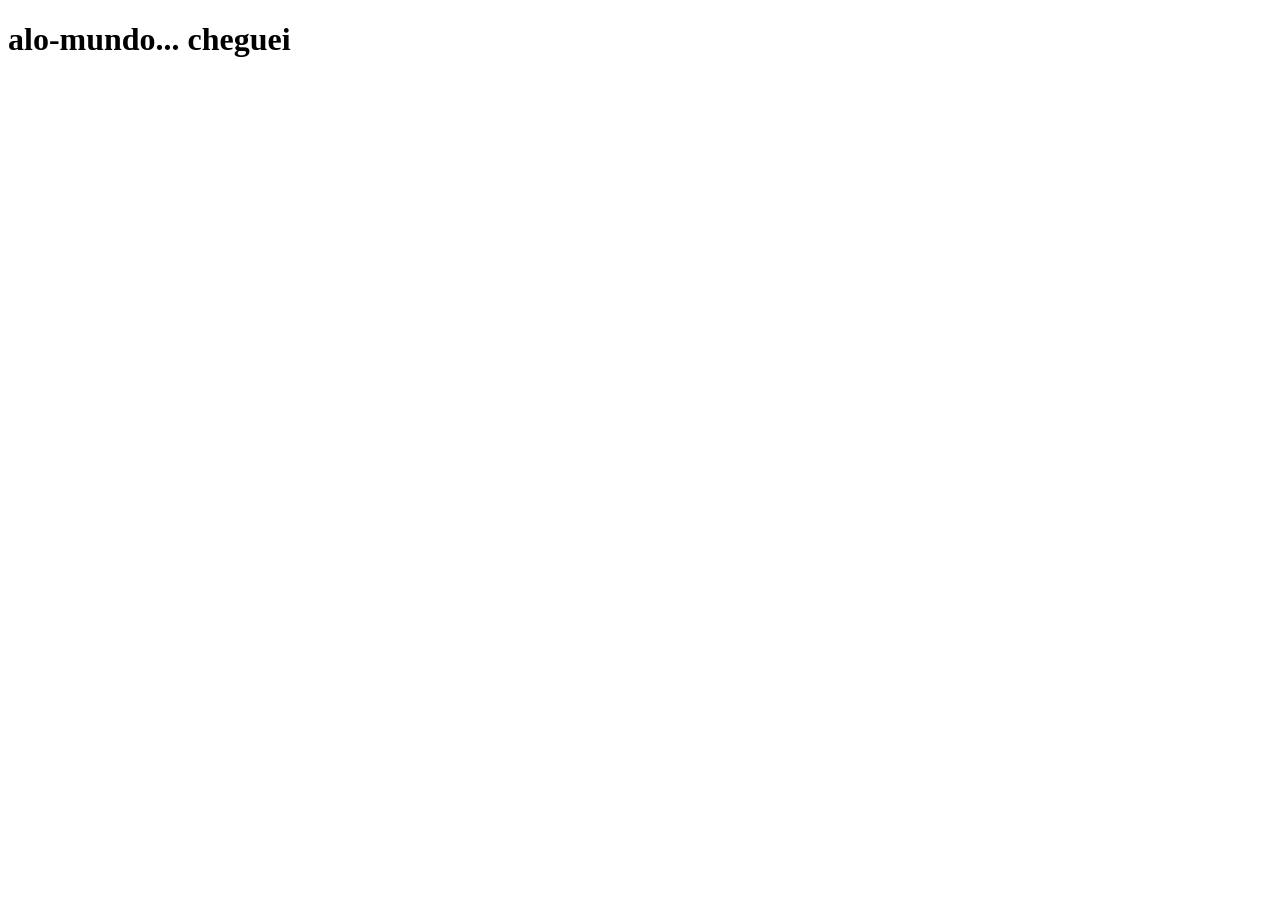
==== index.html @ 06bd8543 "alo-mundo" ====
<!DOCTYPE html>
<html lang="pt-br">
<head>
    <meta charset="UTF-8">
    <meta name="viewport" content="width=device-width, initial-scale=1.0">
    <title>primeira pagina</title>
</head>
<body>
  <h1>alo-mundo... cheguei</h1>  
</body>
</html>
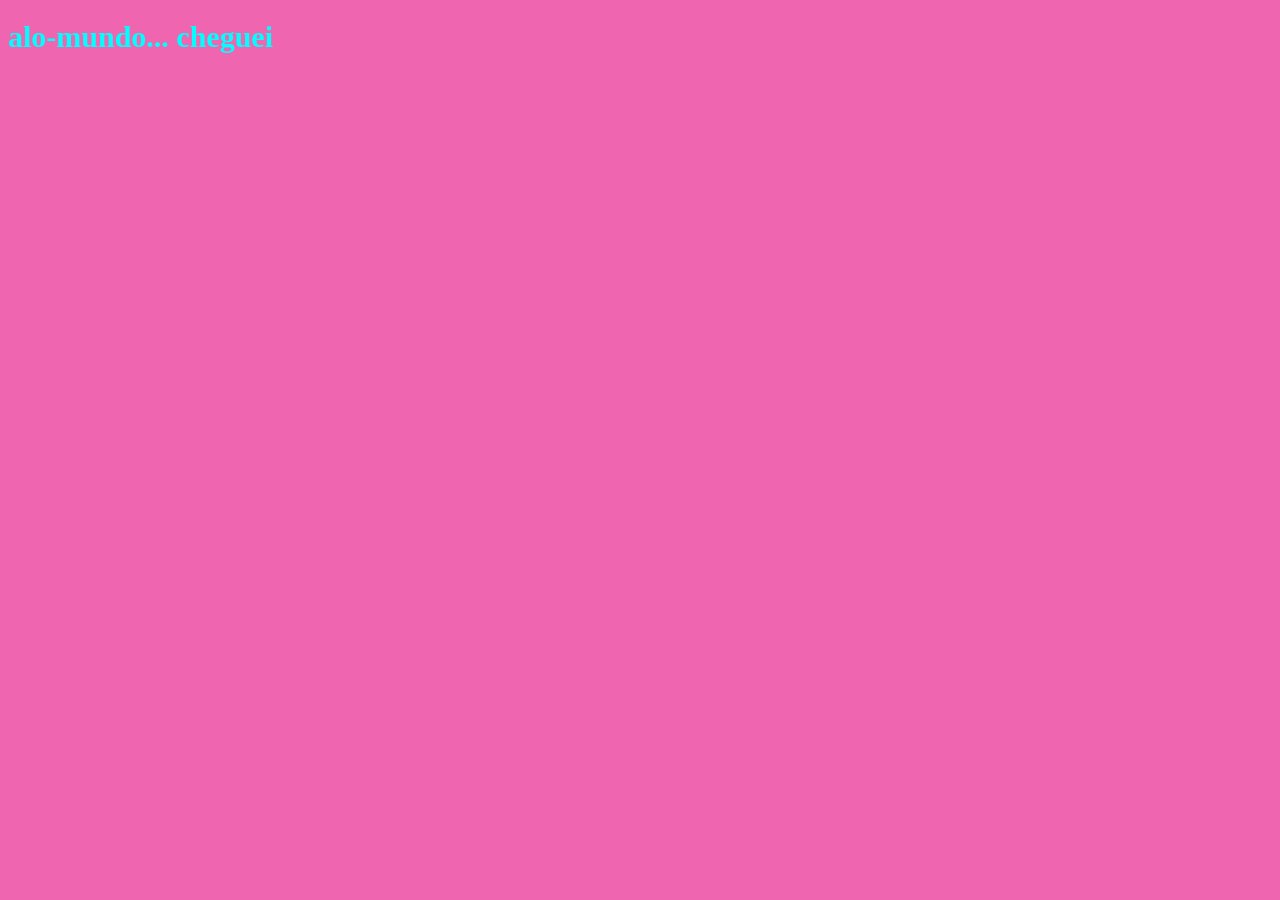
==== commit 6d610e6b: "link com style" ====
--- a/index.html
+++ b/index.html
@@ -4,6 +4,7 @@
     <meta charset="UTF-8">
     <meta name="viewport" content="width=device-width, initial-scale=1.0">
     <title>primeira pagina</title>
+    <link rel="stylesheet" href="style.css">
 </head>
 <body>
   <h1>alo-mundo... cheguei</h1>  
--- a/style.css
+++ b/style.css
@@ -0,0 +1,8 @@
+body {
+    background-color: rgb(239, 101, 175);
+    color: cyan;
+}
+h1{
+    font-size: 30px;
+    align-items: center;
+}
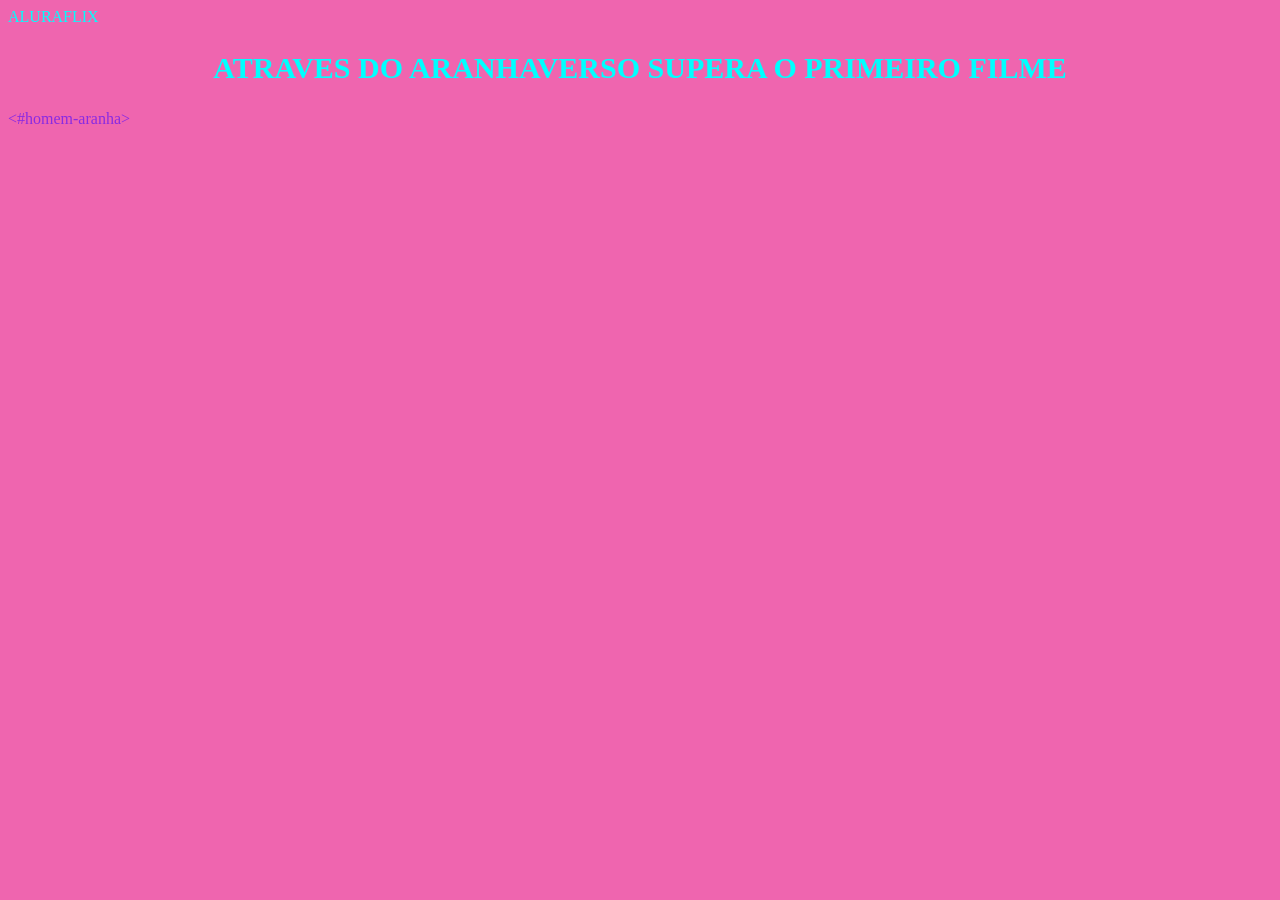
==== commit ad91c793: "ALURAFLIX" ====
--- a/index.html
+++ b/index.html
@@ -1,12 +1,24 @@
 <!DOCTYPE html>
 <html lang="pt-br">
 <head>
-    <meta charset="UTF-8">
-    <meta name="viewport" content="width=device-width, initial-scale=1.0">
-    <title>primeira pagina</title>
-    <link rel="stylesheet" href="style.css">
+  <meta charset="UTF-8">
+  <meta name="viewport" content="width=device-width, initial-scale=1.0">
+  <title>ALURAFLIX</title>
+  <link rel="stylesheet" href="style.css">
 </head>
 <body>
-  <h1>alo-mundo... cheguei</h1>  
+   <header>ALURAFLIX</header>
+
+   <section>
+     <div>
+     <h1>Atraves do aranhaverso supera o primeiro filme</h1>
+     <p><#homem-aranha></div></p>
+    </div>
+
+    <div>
+     <iframe width="560" height="315" src="https://www.youtube.com/embed/gt_fAE1Eg2Q?si=ylCiaXR5DzOFqG_V" title="YouTube video player" frameborder="0" allow="accelerometer; autoplay; clipboard-write; encrypted-media; gyroscope; picture-in-picture; web-share" referrerpolicy="strict-origin-when-cross-origin" allowfullscreen></iframe>
+    </div>
+   </section>
+
 </body>
 </html>
--- a/style.css
+++ b/style.css
@@ -1,8 +1,15 @@
 body {
-    background-color: rgb(239, 101, 175);
-    color: cyan;
+    background-color: rgb(239, 101, 175); /* cor de fundo da página */
+    color: cyan; /*cor da escrita */
 }
+
 h1{
-    font-size: 30px;
-    align-items: center;
+    font-size: 30px; /* tamanho da fonte*/
+    text-align: center; /* centralizado */
+    text-transform: uppercase; /* letras minusculas */
+}
+
+p {
+font-size: 16px;
+color: blueviolet;
 }
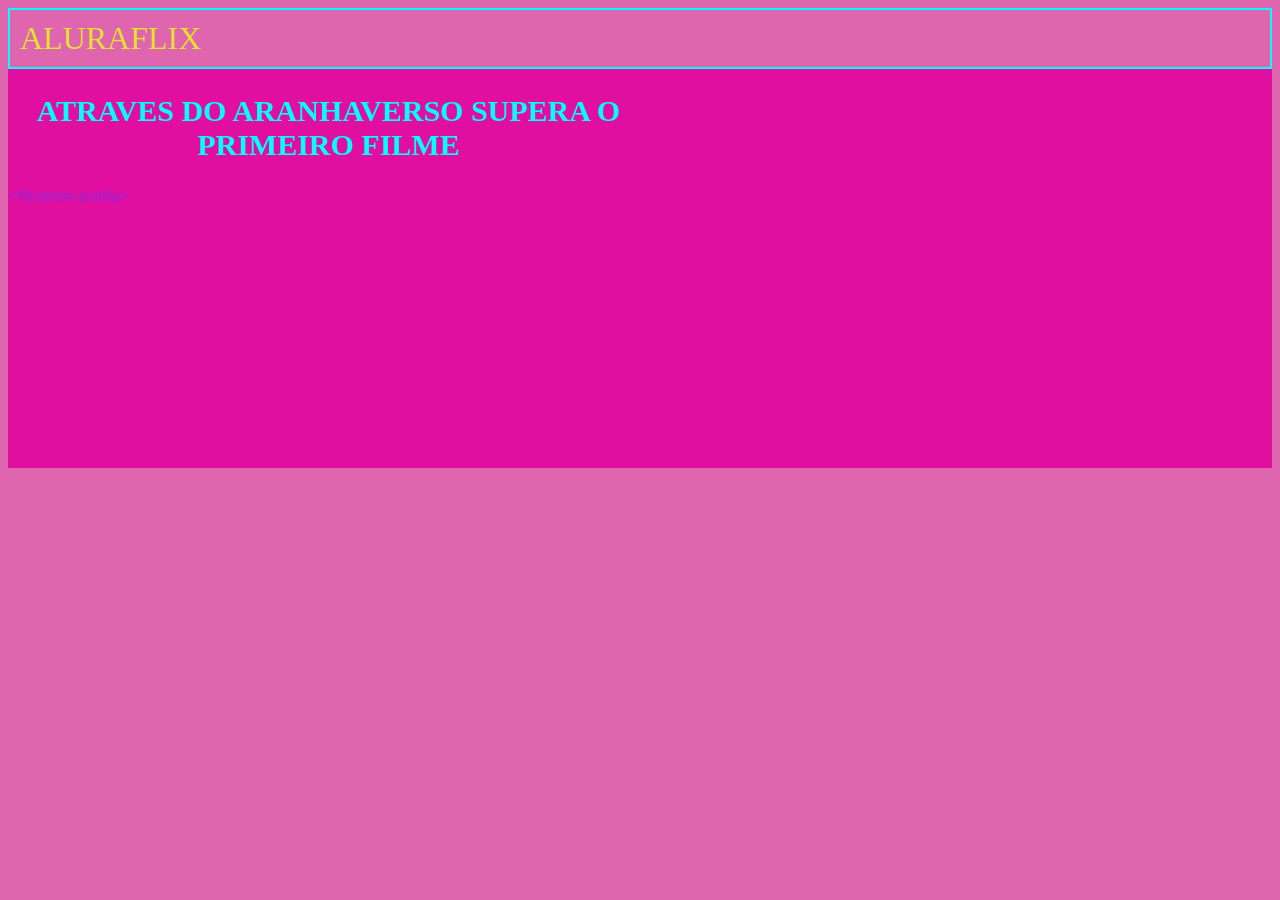
==== commit d2cbc15a: "style section" ====
--- a/index.html
+++ b/index.html
@@ -10,7 +10,7 @@
    <header>ALURAFLIX</header>
 
    <section>
-     <div>
+     <div class="chamada-texto" >
      <h1>Atraves do aranhaverso supera o primeiro filme</h1>
      <p><#homem-aranha></div></p>
     </div>
--- a/style.css
+++ b/style.css
@@ -1,12 +1,30 @@
 body {
-    background-color: rgb(239, 101, 175); /* cor de fundo da página */
+    background-color: rgb(224, 101, 175); /* cor de fundo da página */
     color: cyan; /*cor da escrita */
+} 
+
+header {
+    border: solid 2px cyan;
+    font-size: 32px;
+    padding: 10px;
+    color: rgb(226, 226, 47);
 }
 
+section{
+    background-color: rgb(224, 15, 160); /*cor escolhida*/
+    padding-bottom: 80px;
+    display: flex;
+    justify-content: center;
+}
+
+
+.chamada-texto{
+    margin-right: 5%;
+}
 h1{
     font-size: 30px; /* tamanho da fonte*/
     text-align: center; /* centralizado */
-    text-transform: uppercase; /* letras minusculas */
+    text-transform: uppercase; /* letras maiusculas */
 }
 
 p {
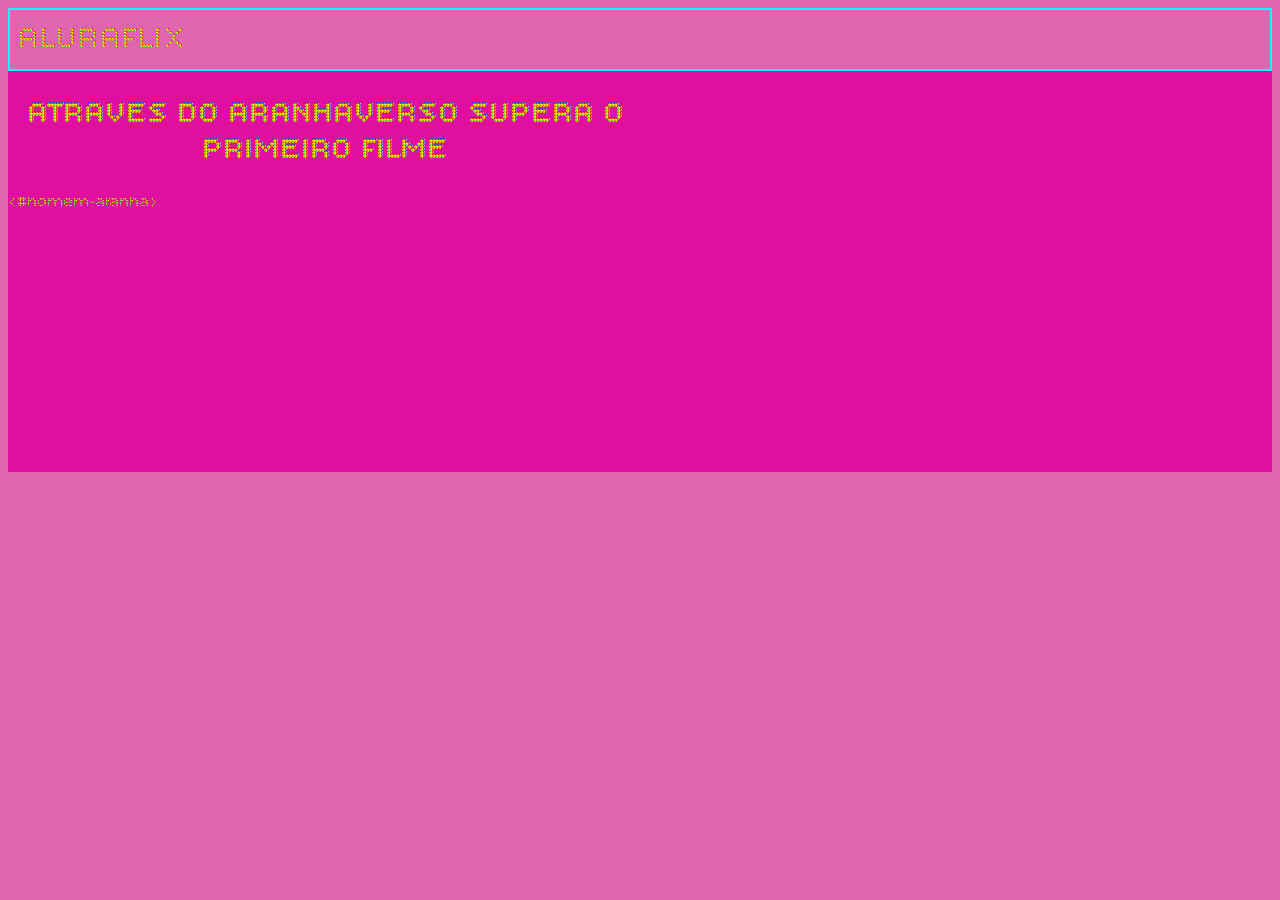
==== commit 1c6256f7: "style font" ====
--- a/index.html
+++ b/index.html
@@ -3,6 +3,9 @@
 <head>
   <meta charset="UTF-8">
   <meta name="viewport" content="width=device-width, initial-scale=1.0">
+  <link rel="preconnect" href="https://fonts.googleapis.com">
+  <link rel="preconnect" href="https://fonts.gstatic.com" crossorigin>
+  <link href="https://fonts.googleapis.com/css2?family=Bitcount+Prop+Single+Ink:wght@100..900&display=swap" rel="stylesheet">
   <title>ALURAFLIX</title>
   <link rel="stylesheet" href="style.css">
 </head>
--- a/style.css
+++ b/style.css
@@ -1,6 +1,7 @@
 body {
     background-color: rgb(224, 101, 175); /* cor de fundo da página */
     color: cyan; /*cor da escrita */
+    font-family: "Bitcount Prop Single Ink";
 } 
 
 header {
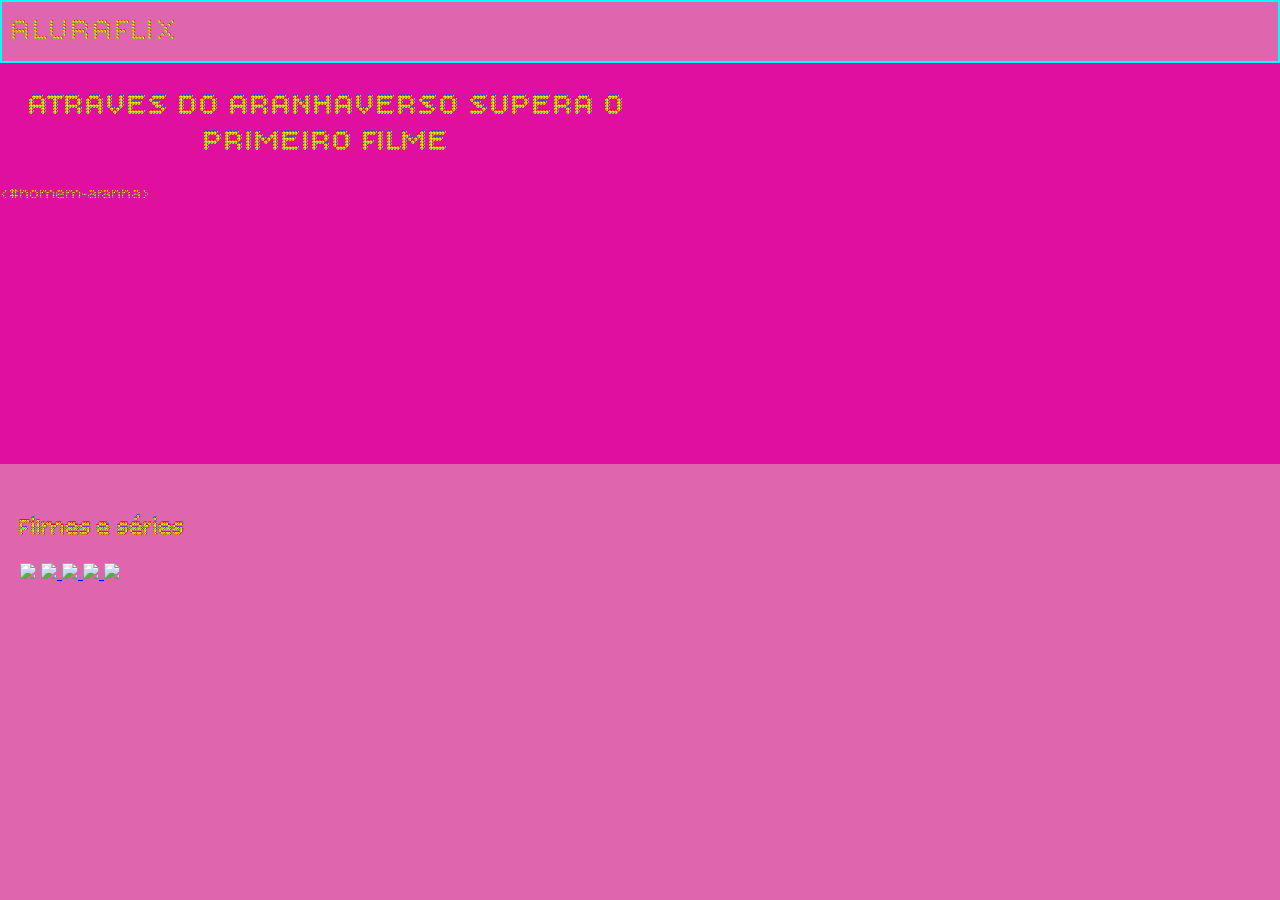
==== commit 244fbbed: "filmes e series" ====
--- a/index.html
+++ b/index.html
@@ -1,27 +1,57 @@
 <!DOCTYPE html>
 <html lang="pt-br">
+
 <head>
   <meta charset="UTF-8">
   <meta name="viewport" content="width=device-width, initial-scale=1.0">
   <link rel="preconnect" href="https://fonts.googleapis.com">
   <link rel="preconnect" href="https://fonts.gstatic.com" crossorigin>
-  <link href="https://fonts.googleapis.com/css2?family=Bitcount+Prop+Single+Ink:wght@100..900&display=swap" rel="stylesheet">
+  <link href="https://fonts.googleapis.com/css2?family=Bitcount+Prop+Single+Ink:wght@100..900&display=swap"
+    rel="stylesheet">
   <title>ALURAFLIX</title>
   <link rel="stylesheet" href="style.css">
 </head>
+
 <body>
-   <header>ALURAFLIX</header>
+  <header>ALURAFLIX</header>
 
-   <section>
-     <div class="chamada-texto" >
-     <h1>Atraves do aranhaverso supera o primeiro filme</h1>
-     <p><#homem-aranha></div></p>
+  <section class="chamada">
+    <div class="chamada-texto">
+      <h1>Atraves do aranhaverso supera o primeiro filme</h1>
+      <p><#homem-aranha>
     </div>
+    </p>
+    </div>
+    <div>
+      <iframe width="560" height="315" src="https://www.youtube.com/embed/gt_fAE1Eg2Q?si=ylCiaXR5DzOFqG_V"
+        title="YouTube video player" frameborder="0"
+        allow="accelerometer; autoplay; clipboard-write; encrypted-media; gyroscope; picture-in-picture; web-share"
+        referrerpolicy="strict-origin-when-cross-origin" allowfullscreen></iframe>
+    </div>
+  </section>
 
-    <div>
-     <iframe width="560" height="315" src="https://www.youtube.com/embed/gt_fAE1Eg2Q?si=ylCiaXR5DzOFqG_V" title="YouTube video player" frameborder="0" allow="accelerometer; autoplay; clipboard-write; encrypted-media; gyroscope; picture-in-picture; web-share" referrerpolicy="strict-origin-when-cross-origin" allowfullscreen></iframe>
+  <section class="categoria">
+    <h2>Filmes e séries</h2>
+    <div class="categoria-videos> "
+      <a href="https://www.youtube.com/watch?v=cs15QqG6Gjc">
+        <img src="https://img.youtube.com/vi/cs15QqG6Gjc/maxresdefault.jpg" />
+      </a>
+      <a href="https://www.youtube.com/watch?v=nCmIwcycUJ8">
+        <img src="https://img.youtube.com/vi/nCmIwcycUJ8/maxresdefault.jpg" />
+      </a>
+      <a href="https://www.youtube.com/watch?v=FvRmEapoHRc">
+        <img src="https://img.youtube.com/vi/FvRmEapoHRc/maxresdefault.jpg" />
+      </a>
+      <a href="https://www.youtube.com/watch?v=Ipkw_hWW-Hw">
+        <img src="https://img.youtube.com/vi/Ipkw_hWW-Hw/maxresdefault.jpg" />
+      </a>
+      <a href="https://www.youtube.com/watch?v=d4DzMNGoyis">
+        <img src="https://img.youtube.com/vi/d4DzMNGoyis/maxresdefault.jpg" />
+      </a>
+
     </div>
-   </section>
+  </section>
 
 </body>
+
 </html>
--- a/style.css
+++ b/style.css
@@ -2,6 +2,8 @@
     background-color: rgb(224, 101, 175); /* cor de fundo da página */
     color: cyan; /*cor da escrita */
     font-family: "Bitcount Prop Single Ink";
+    margin: 0px;
+    margin-bottom: 100px;
 } 
 
 header {
@@ -11,7 +13,7 @@
     color: rgb(226, 226, 47);
 }
 
-section{
+.chamada {
     background-color: rgb(224, 15, 160); /*cor escolhida*/
     padding-bottom: 80px;
     display: flex;
@@ -31,4 +33,31 @@
 p {
 font-size: 16px;
 color: blueviolet;
+}
+
+
+.categoria{
+      padding-left: 20px;
+      padding-right: 20px;
+      margin-top: 50px;
+}
+
+.categoria-videos{
+     display: flex;
+     overflow: auto;
+     gap: 10px;
+}
+
+.categoria-videos img {
+    opacity: 0.5;
+    height: 200px;;
+}
+
+.categoria-videos img:hover {
+    opacity: 1.0;
+    border: 1px solid green;
+}
+
+.categoria h2 {
+    color: darkorchid;
 }
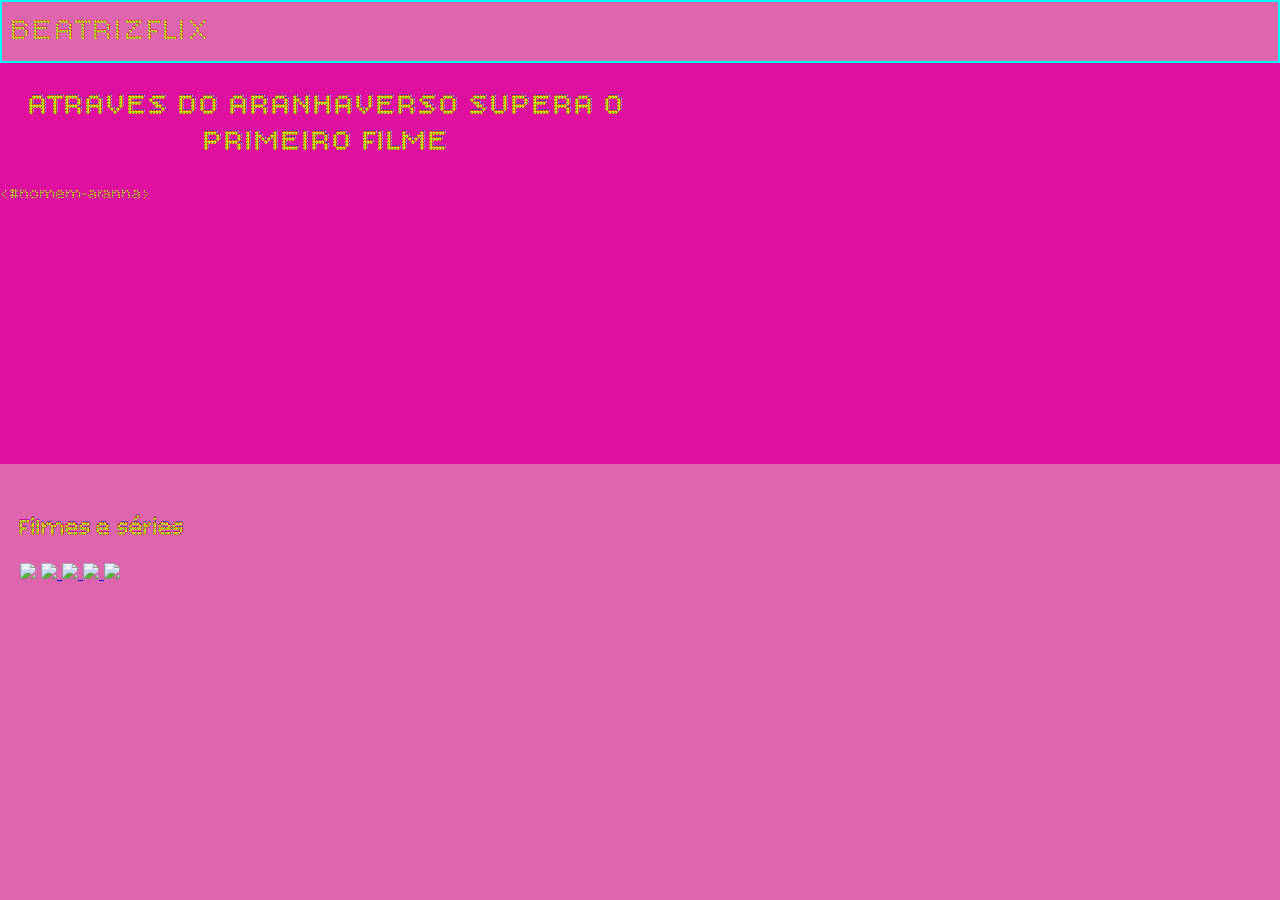
==== commit ca1b76fc: "finalizado" ====
--- a/index.html
+++ b/index.html
@@ -13,7 +13,7 @@
 </head>
 
 <body>
-  <header>ALURAFLIX</header>
+  <header>BEATRIZFLIX</header>
 
   <section class="chamada">
     <div class="chamada-texto">
